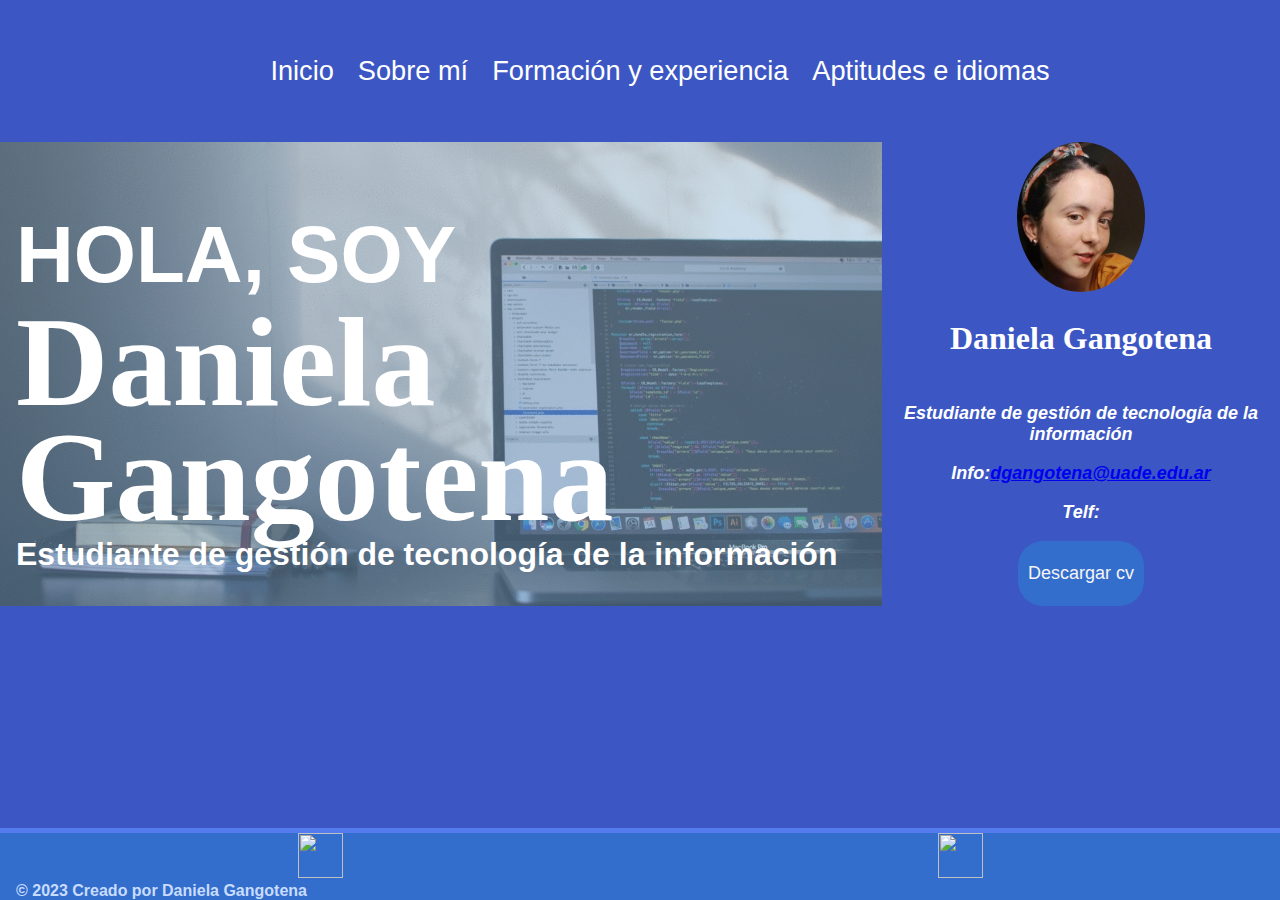
==== index.html @ c67addb1 "cambios" ====
<!DOCTYPE html>
<html lang="en">
  <head>
    <meta charset="UTF-8" />
    <meta name="viewport" content="width=device-width, initial-scale=1.0" />
    <link rel="stylesheet" href="styles/styles.css" />
    <title> Inicio</title>
  </head>
  <body>
    <header class="header">
      <nav>
        <input id="burger" type="checkbox" />
        <label for="burger" class="burger"> ☰ </label>
        <ul class="navbar">
          <li class="nav-item"><a href="index.html"><p style="color: white;" >Inicio</p></a></li>
          <li class="nav-item"><a href="pages/sobremi.html"><p style="color: white;" >Sobre mí</p></a></li>
          <li class="nav-item">
            <a href="pages/formacion.html"><p style="color: white;" >Formación y experiencia</p> </a>
          </li>
          <li class="nav-item">
            <a href="pages/aptitudes.html"><p style="color: white;" >Aptitudes e idiomas</p></a>
          </li>
        </ul>
      </nav>
    </header>
    <main>
      <div class="contenedor">
        <div class="presentacion">
          <div class="alineacion">
            <h2 class="white" style="font-size: 5rem;margin-bottom: 4px; ;"><b>HOLA, SOY</b></h2>
            <p class="nombre" style="font-size: 8rem;margin-top:2px;margin-bottom:1px;"><b>Daniela Gangotena</b></p>
            <h2 class="white" style="font-size: 2rem;margin-top:0px;">
              <b>Estudiante de gestión de tecnología de la información</b>
            </h2>
          </div>
        </div>
        <div class="columna">
          <img class="foto_cv" src="img/fotocv.png" />
          <p class="nombre" style="font-size: 2rem;"><b>Daniela Gangotena</p>
          <p class="texto-centrado">
            Estudiante de gestión de tecnología de la información
          </p>
          <div class="texto-centrado">
            <p>
              Info:<a href="mailto:dgangotena@uade.edu.ar" target="_blank"
                >dgangotena@uade.edu.ar</a
              >
            </p>
            <p>
              Telf:<a href="https://wa.me/1150226798" target="_blank"
                ></a
              >
            </p>
            <button>Descargar cv</button>
          </div>
        </div>
      </div>
    </main>
    <footer class="footer">
      <div class="contacto redes-sociales">
        <a href="https://github.com/dggtn9" target="_blank">
          <img src="img/github.svg" />
        </a>
        <a
          href="https://www.linkedin.com/in/daniela-gangotena-265031288/"
          target="_blank"
        >
          <img src="img/linkedin.svg" />
        </a>
      </div>

      <div class="copyright">
        <p>© 2023 Creado por Daniela Gangotena</p>
      </div>
    </footer>
  </body>
</html>
---- styles/styles.css ----
@import url("https://fonts.googleapis.com/css2?family=Dela+Gothic+One&family=Lexend+Deca:wght@500&family=Rubik&display=swap");

#---------------------------------------------header * {
  margin: 0;
  padding: 0;
}


.navbar {
  display: flex;
  justify-content: center;
  list-style: none;
}

.nav-item {
  color: white;
  padding: 12px;
  font-size: 1.7em;
  font-family: "Gill Sans", "Gill Sans MT", Calibri, "Trebuchet MS", sans-serif;
}
.nav-item:hover {
  background-color: rgb(157, 205, 228);
  color: whitesmoke;
  border-radius: 30px;
}

.nav-item a {
  text-decoration: none;
}

input {
  display: none;
}
.burger {
  display: none;
}
.contenedor {
  display: flex;
}
.presentacion {
  background-image: url("../img/fondo.jpg");
  background-size: cover;
  width: 80%;
}

.foto_cv {
  border-radius: 50%;
  border-color: rgb(52, 110, 204);
  height: 150px;
}

.columna {
  align-items: center;
  display: flex;
  flex-direction: column;
  justify-content: space-around;
  text-align: center;
}

.columna-2 {
  width: 50%;
}

.footer {
  width: 100%;
  background-color: #336ecc;
}

.copyright p {
  padding-left: 16px;
  margin: 0px;
}

.alineacion {
  padding-left: 16px;
}

.texto {
  width: 75%;
  font-size: 1.2em;
}

@media (min-width: 701px) {
  .contenedor {
    flex-flow: row nowrap;
  }
  .nombre{
    font-size:1.9em;
  }

  .footer {
    position: fixed;
    bottom: 0px;
  }
}

@media (max-width: 700px) {
  .navbar {
    display: none;
    padding: 0;
  }
  .nombre{
    font-size:1.9em;
  }

  .columna-2{
  width:100%;
  }

  .burger {
    box-sizing: border-box;
    display: block;
    border: 1px solid rgb(40, 58, 195);
    border-radius: 5px;
    width: 30px;
    height: 30px;
    line-height: 30px;
    font-weight: bold;
    text-align: center;
    user-select: none;
    background-color: cadetblue;
  }

  input:checked ~ ul {
    display: block;
  }

  .nav-item {
    border-bottom: 2px solid #f1f1f1;
    font-size: 1.2em;
    padding: 4px;
    background-color: azure;
  }

  .contenedor {
    flex-flow: column nowrap;
  }

  .presentacion {
    width: 100%;
  }
  .alineacion{
    padding-right: 16px;
  }

  .footer {
    margin-top: 16px;
  }

  main{
    min-height:85vh;
  }
}

body {
  background-color: hsl(228, 53%, 50%);
  font-family: "Inter", sans-serif;
  font-family: "Josefin Sans", sans-serif;
  font-family: "Playfair Display", serif;
  font-family: "Roboto", sans-serif;
  margin-bottom: 50px;
  margin: 0;
  color: rgb(201, 220, 255);
}

.seccion-bienvenida {
  padding-top: 16px;
  text-align: center;
  background-size: 100% 100%;
}

.seccion-bienvenida h1 {
  font-size: 35px;
  color: #f1f1f1;
  float: left;
}
.seccion-bienvenida h2 {
  font-size: 35px;
  color: #f1f1f1;
}
.seccion-bienvenida h3 {
  font-size: 35px;
  color: #f1f1f1;
}

.seccion-bienvenida p {
  font-size: 25px;
}

#-------------------------------body ul {
  list-style-type: none;
}

button {
  overflow: hidden;
  color: whitesmoke;
  padding: 20px 10px;
  position: sticky;
  text-align: center;
  text-decoration: solid;
  font-size: 18px;
  line-height: 25px;
  border-radius: 25px;
  font-family: "Gill Sans", "Gill Sans MT", Calibri, "Trebuchet MS", sans-serif;
  background-color: rgb(52, 110, 204);
  border: none;
}

button:hover {
  background-color: rgb(157, 205, 228);
  color: whitesmoke;
}

.ancho {
  padding-left: 20px;
}
.nombre {
  line-height: 0.9em;
  font-family: "Playfair Display", serif;
  color: white;
}

.nombrepeq {
  line-height: 0.9em;
  font-size: 30px;
  line-height: 0.9em;
  font-family: "Playfair Display", serif;
  color: white;
  text-align: center;
}

.texto {
  line-height: 2em;
  font-size: 21px;
  color: white;
}
.white {
  color: white;
  
}

.seccion-bienvenida-fondo-azul {
  background-color: rgb(52, 110, 204);
  border-left: 5px solid #557cef;
}

.container {
  display: flex;
  align-items: center;

  justify-content: left;
}
.container2 {
  display: flex;
  align-items: center;
  background-color: rgb(52, 110, 204);
  height: 200px;
  width: 100%;
}

h1,
h2,
h3 {
  font-family: "Gill Sans", "Gill Sans MT", Calibri, "Trebuchet MS", sans-serif;
  text-align: justify;
  color: white;
}

.texto {
  color: white;
}

.texto-centrado {
  text-align: center;
  font-size: large;
  font-style: italic;
  font-display: auto;
  color: white;
}

div.center {
  text-align: center;
  padding-top: 5%;
}

.row {
  display: flex;
}
.padre-flex {
  display: flex;
  flex-direction: row;
  align-items: baseline;
  justify-content: space-around;
  margin-bottom: 10px;
}

.formacion {
  width: 75%;
  margin-top: 15px;
}

.formacion h3,
.formacion h1,
.formacion p, span {
  margin-bottom: 5px;
  text-align: center;
}



.contacto {
  display: flex;
  flex-flow: row wrap;
  justify-content: space-around;
  align-items: center;
  background-color: rgb(52, 110, 204);
  border-top: 5px solid #557cef;
}

#-------------------------footer .footer {
  position: absolute;
  left: 0;
  bottom: 0;
  right: 0;
  height: 100px;
  width: 100%;
  overflow: hidden;
  margin-bottom: 0px;
}



.redes-sociales img {
  height: 45px;
  width: 45px;
}
img a:hover {
  background-color: rgb(157, 205, 228);
  color: whitesmoke;
}
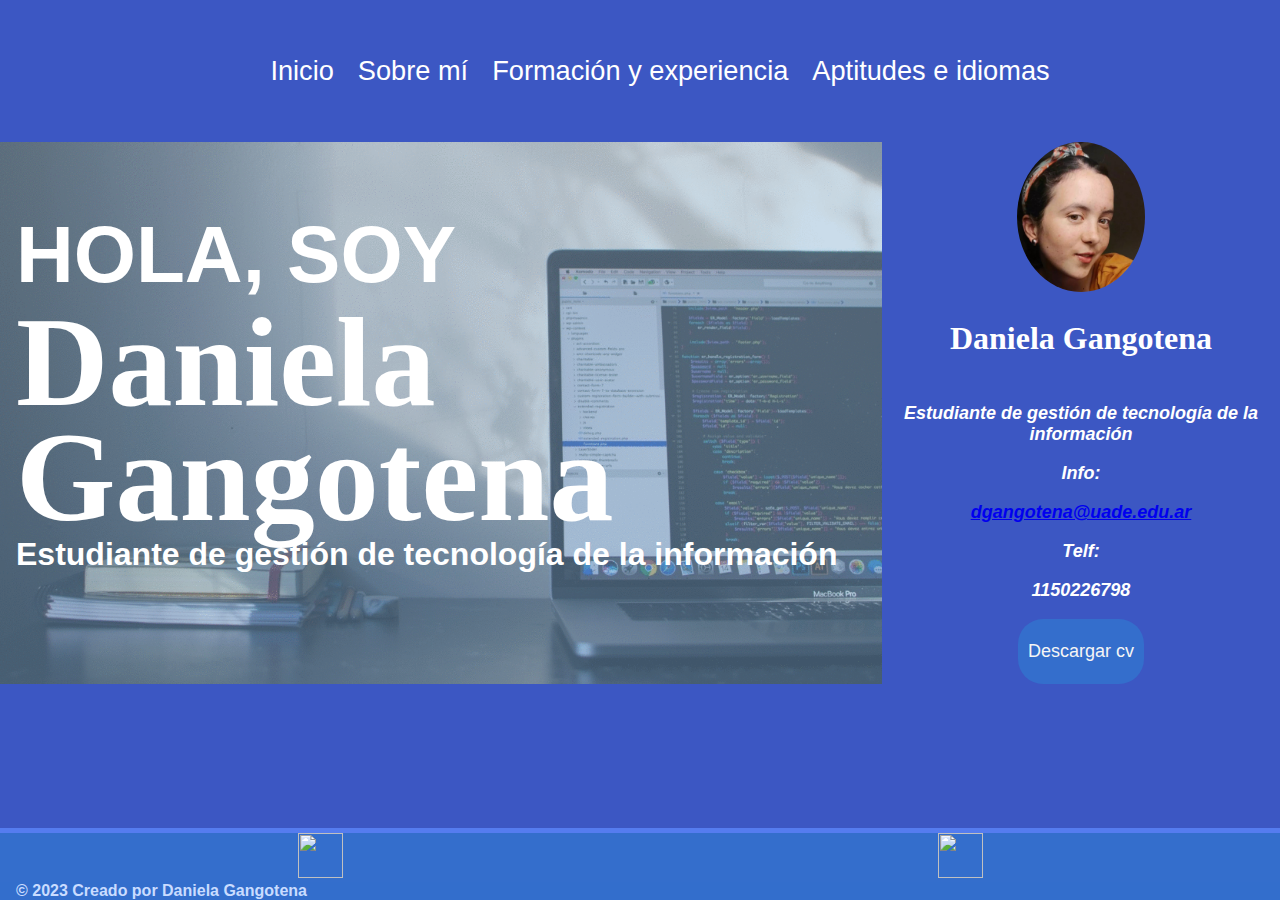
==== commit 4e1a96e5: "cambios" ====
--- a/index.html
+++ b/index.html
@@ -42,14 +42,12 @@
           </p>
           <div class="texto-centrado">
             <p>
-              Info:<a href="mailto:dgangotena@uade.edu.ar" target="_blank"
-                >dgangotena@uade.edu.ar</a
+              Info:</p><a href="mailto:dgangotena@uade.edu.ar" target="_blank"
+                ><p>dgangotena@uade.edu.ar</p></a
               >
-            </p>
             <p>
-              Telf:<a href="https://wa.me/1150226798" target="_blank"
-                ></a
-              >
+              Telf:</p><a href="https://wa.me/1150226798" target="_blank"
+                ></a><p>1150226798</p>
             </p>
             <button>Descargar cv</button>
           </div>
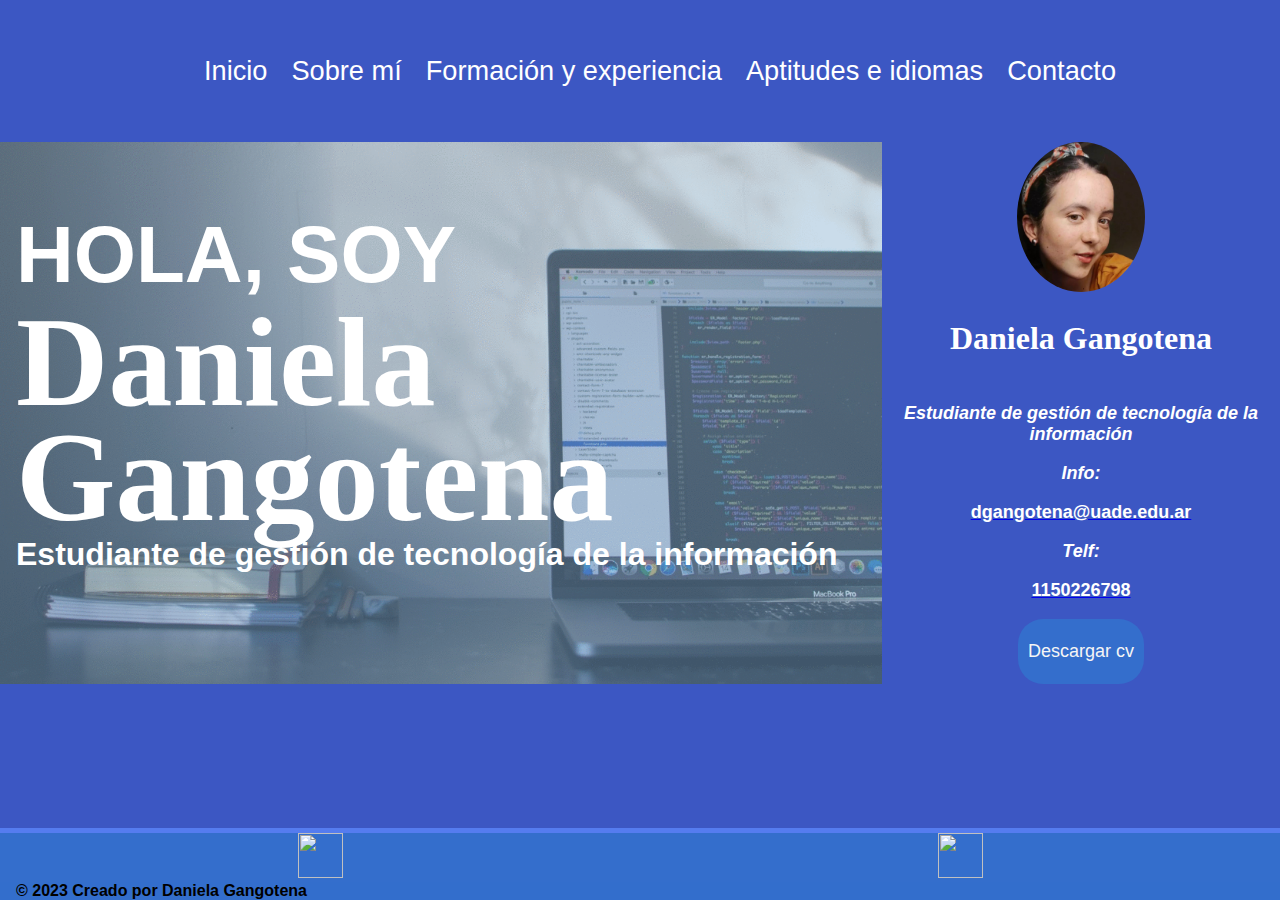
==== commit 3256d10b: "formulario contacto" ====
--- a/index.html
+++ b/index.html
@@ -20,6 +20,9 @@
           <li class="nav-item">
             <a href="pages/aptitudes.html"><p style="color: white;" >Aptitudes e idiomas</p></a>
           </li>
+          <li class="nav-item">
+            <a href="pages/contacto.html"><p style="color: white;" >Contacto</p></a>
+          </li>
         </ul>
       </nav>
     </header>
@@ -41,13 +44,10 @@
             Estudiante de gestión de tecnología de la información
           </p>
           <div class="texto-centrado">
-            <p>
-              Info:</p><a href="mailto:dgangotena@uade.edu.ar" target="_blank"
-                ><p>dgangotena@uade.edu.ar</p></a
-              >
+            <p>Info:</p><a href="mailto:dgangotena@uade.edu.ar" target="_blank"><p style="color: white;font-style:normal;">dgangotena@uade.edu.ar</p></a>
             <p>
               Telf:</p><a href="https://wa.me/1150226798" target="_blank"
-                ></a><p>1150226798</p>
+                ><p style="color: white;font-style:normal;">1150226798</p></a>
             </p>
             <button>Descargar cv</button>
           </div>
--- a/styles/styles.css
+++ b/styles/styles.css
@@ -3,8 +3,10 @@
 #---------------------------------------------header * {
   margin: 0;
   padding: 0;
-}
-
+  min-height: 100vh;
+  display: flex;
+  flex-direction: column;
+}
 
 .navbar {
   display: flex;
@@ -17,11 +19,14 @@
   padding: 12px;
   font-size: 1.7em;
   font-family: "Gill Sans", "Gill Sans MT", Calibri, "Trebuchet MS", sans-serif;
+  justify-content: center;
+  margin-bottom: 0;
+  margin-top: 0;
 }
 .nav-item:hover {
   background-color: rgb(157, 205, 228);
-  color: whitesmoke;
-  border-radius: 30px;
+
+  border-radius: 45px;
 }
 
 .nav-item a {
@@ -56,6 +61,13 @@
   justify-content: space-around;
   text-align: center;
 }
+.columna {
+  align-items: center;
+  display: flex;
+  flex-direction: column;
+  justify-content: space-around;
+  text-align: center;
+}
 
 .columna-2 {
   width: 50%;
@@ -64,6 +76,7 @@
 .footer {
   width: 100%;
   background-color: #336ecc;
+  position: fixed;
 }
 
 .copyright p {
@@ -84,27 +97,48 @@
   .contenedor {
     flex-flow: row nowrap;
   }
-  .nombre{
-    font-size:1.9em;
-  }
-
   .footer {
     position: fixed;
     bottom: 0px;
   }
+  .nombre {
+    font-size: 1.9em;
+  }
 }
 
 @media (max-width: 700px) {
+  main {
+    min-height: 85vh;
+  }
   .navbar {
     display: none;
     padding: 0;
   }
-  .nombre{
-    font-size:1.9em;
-  }
-
-  .columna-2{
-  width:100%;
+  .nombre {
+    font-size: 1.9em;
+  }
+  .nav-item {
+    color: white;
+    padding: 12px;
+    font-size: 1.7em;
+    font-family: "Gill Sans", "Gill Sans MT", Calibri, "Trebuchet MS",
+      sans-serif;
+    justify-content: center;
+    margin-bottom: 0;
+    margin-top: 0;
+  }
+  .nav-item:hover {
+    background-color: rgb(157, 205, 228);
+
+    border-radius: 45px;
+  }
+
+  .nav-item a {
+    text-decoration: none;
+  }
+
+  .columna-2 {
+    width: 100%;
   }
 
   .burger {
@@ -129,7 +163,6 @@
     border-bottom: 2px solid #f1f1f1;
     font-size: 1.2em;
     padding: 4px;
-    background-color: azure;
   }
 
   .contenedor {
@@ -139,16 +172,18 @@
   .presentacion {
     width: 100%;
   }
-  .alineacion{
+  .alineacion {
     padding-right: 16px;
   }
 
   .footer {
-    margin-top: 16px;
-  }
-
-  main{
-    min-height:85vh;
+    margin-top: 10;
+    position: fixed;
+    bottom: 0px;
+  }
+
+  main {
+    min-height: 85vh;
   }
 }
 
@@ -160,7 +195,7 @@
   font-family: "Roboto", sans-serif;
   margin-bottom: 50px;
   margin: 0;
-  color: rgb(201, 220, 255);
+  color: 3px solid white;
 }
 
 .seccion-bienvenida {
@@ -236,7 +271,6 @@
 }
 .white {
   color: white;
-  
 }
 
 .seccion-bienvenida-fondo-azul {
@@ -293,7 +327,176 @@
   justify-content: space-around;
   margin-bottom: 10px;
 }
-
+#fcf-form {
+  display: block;
+}
+
+.fcf-body {
+  margin: 0;
+  font-family: -apple-system, Arial, sans-serif;
+  font-size: 1rem;
+  font-weight: 400;
+  line-height: 1.5;
+  color: #212529;
+  text-align: left;
+  background-color: hsl(228, 53%, 50%);
+  padding: 30px;
+  padding-bottom: 10px;
+  border: 1px solid rgb(52, 110, 204);
+  border-radius: 0.25rem;
+  max-width: 100%;
+  size: small;
+}
+
+.fcf-form-group {
+  margin-bottom: 1rem;
+}
+
+.fcf-input-group {
+  position: relative;
+  display: -ms-flexbox;
+  display: flex;
+  -ms-flex-wrap: wrap;
+  flex-wrap: wrap;
+  -ms-flex-align: stretch;
+  align-items: stretch;
+  width: 100%;
+}
+
+.fcf-form-control {
+  display: block;
+  width: 100%;
+  height: calc(1.5em + 0.75rem + 2px);
+  padding: 0.375rem 0.75rem;
+  font-size: 1rem;
+  font-weight: 400;
+  line-height: 1.5;
+  color: #000000;
+  background-color: 1px solid #fff;
+  background-clip: padding-box;
+  border: 1px solid #ced4da;
+  outline: none;
+  border-radius: 0.25rem;
+}
+
+.fcf-form-control:focus {
+  border: 1px solid #313131;
+}
+
+select.fcf-form-control[size],
+select.fcf-form-control[multiple] {
+  height: auto;
+}
+
+textarea.fcf-form-control {
+  font-family: -apple-system, Arial, sans-serif;
+  height: auto;
+}
+
+label.fcf-label {
+  display: inline-block;
+  margin-bottom: 0.5rem;
+  font-family: "Gill Sans", "Gill Sans MT", Calibri, "Trebuchet MS", sans-serif;
+  text-align: justify;
+  color: white;
+}
+
+.fcf-credit {
+  padding-top: 10px;
+  font-size: 0.9rem;
+  color: #545b62;
+}
+
+.fcf-credit a {
+  color: #545b62;
+  text-decoration: underline;
+}
+
+.fcf-credit a:hover {
+  color: #0056b3;
+  text-decoration: underline;
+}
+
+.fcf-btn {
+  display: inline-block;
+  font-weight: 400;
+  color: #212529;
+  text-align: center;
+  vertical-align: middle;
+  cursor: pointer;
+  -webkit-user-select: none;
+  -moz-user-select: none;
+  -ms-user-select: none;
+  user-select: none;
+  background-color: transparent;
+  border: 1px solid transparent;
+  padding: 0.375rem 0.75rem;
+  font-size: 1rem;
+  line-height: 1.5;
+  border-radius: 0.25rem;
+  transition: color 0.15s ease-in-out, background-color 0.15s ease-in-out,
+    border-color 0.15s ease-in-out, box-shadow 0.15s ease-in-out;
+}
+
+@media (prefers-reduced-motion: reduce) {
+  .fcf-btn {
+    transition: none;
+  }
+}
+
+.fcf-btn:hover {
+  color: #212529;
+  text-decoration: none;
+}
+
+.fcf-btn:focus,
+.fcf-btn.focus {
+  outline: 0;
+  box-shadow: 0 0 0 0.2rem rgba(0, 123, 255, 0.25);
+}
+
+.fcf-btn-primary {
+  color: #fff;
+  background-color: #007bff;
+  border-color: #007bff;
+}
+
+.fcf-btn-primary:hover {
+  color: #fff;
+  background-color: #0069d9;
+  border-color: #0062cc;
+}
+
+.fcf-btn-primary:focus,
+.fcf-btn-primary.focus {
+  color: #fff;
+  background-color: #0069d9;
+  border-color: #0062cc;
+  box-shadow: 0 0 0 0.2rem rgba(38, 143, 255, 0.5);
+}
+
+.fcf-btn-lg,
+.fcf-btn-group-lg > .fcf-btn {
+  padding: 0.5rem 1rem;
+  font-size: 1.25rem;
+  line-height: 1.5;
+  border-radius: 0.3rem;
+}
+
+.fcf-btn-block {
+  display: block;
+  width: 100%;
+}
+
+.fcf-btn-block + .fcf-btn-block {
+  margin-top: 0.5rem;
+}
+
+input[type="submit"].fcf-btn-block,
+input[type="reset"].fcf-btn-block,
+input[type="button"].fcf-btn-block {
+  width: 100%;
+}
 .formacion {
   width: 75%;
   margin-top: 15px;
@@ -301,12 +504,12 @@
 
 .formacion h3,
 .formacion h1,
-.formacion p, span {
+.formacion p,
+span {
   margin-bottom: 5px;
   text-align: center;
-}
-
-
+  color: 1px solid white;
+}
 
 .contacto {
   display: flex;
@@ -328,8 +531,6 @@
   margin-bottom: 0px;
 }
 
-
-
 .redes-sociales img {
   height: 45px;
   width: 45px;
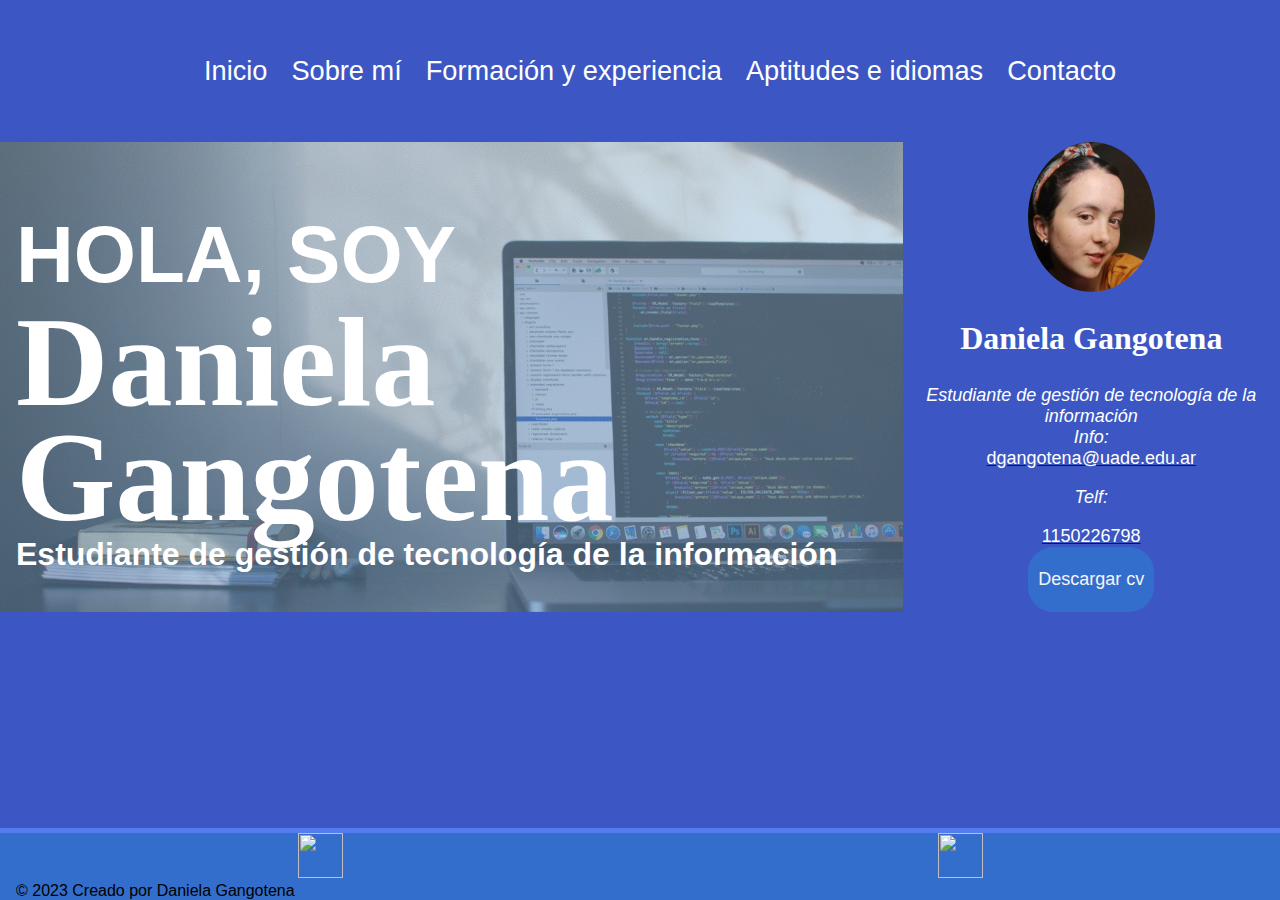
==== commit 38e9fc33: "boton descargar cv" ====
--- a/index.html
+++ b/index.html
@@ -4,7 +4,7 @@
     <meta charset="UTF-8" />
     <meta name="viewport" content="width=device-width, initial-scale=1.0" />
     <link rel="stylesheet" href="styles/styles.css" />
-    <title> Inicio</title>
+    <title>Inicio</title>
   </head>
   <body>
     <header class="header">
@@ -12,16 +12,28 @@
         <input id="burger" type="checkbox" />
         <label for="burger" class="burger"> ☰ </label>
         <ul class="navbar">
-          <li class="nav-item"><a href="index.html"><p style="color: white;" >Inicio</p></a></li>
-          <li class="nav-item"><a href="pages/sobremi.html"><p style="color: white;" >Sobre mí</p></a></li>
           <li class="nav-item">
-            <a href="pages/formacion.html"><p style="color: white;" >Formación y experiencia</p> </a>
+            <a href="index.html"><p style="color: white">Inicio</p></a>
           </li>
           <li class="nav-item">
-            <a href="pages/aptitudes.html"><p style="color: white;" >Aptitudes e idiomas</p></a>
+            <a href="pages/sobremi.html"
+              ><p style="color: white">Sobre mí</p></a
+            >
           </li>
           <li class="nav-item">
-            <a href="pages/contacto.html"><p style="color: white;" >Contacto</p></a>
+            <a href="pages/formacion.html"
+              ><p style="color: white">Formación y experiencia</p>
+            </a>
+          </li>
+          <li class="nav-item">
+            <a href="pages/aptitudes.html"
+              ><p style="color: white">Aptitudes e idiomas</p></a
+            >
+          </li>
+          <li class="nav-item">
+            <a href="pages/contacto.html"
+              ><p style="color: white">Contacto</p></a
+            >
           </li>
         </ul>
       </nav>
@@ -30,26 +42,39 @@
       <div class="contenedor">
         <div class="presentacion">
           <div class="alineacion">
-            <h2 class="white" style="font-size: 5rem;margin-bottom: 4px; ;"><b>HOLA, SOY</b></h2>
-            <p class="nombre" style="font-size: 8rem;margin-top:2px;margin-bottom:1px;"><b>Daniela Gangotena</b></p>
-            <h2 class="white" style="font-size: 2rem;margin-top:0px;">
+            <h2 class="white" style="font-size: 5rem; margin-bottom: 4px">
+              <b>HOLA, SOY</b>
+            </h2>
+            <p
+              class="nombre"
+              style="font-size: 8rem; margin-top: 2px; margin-bottom: 1px"
+            >
+              <b>Daniela Gangotena</b>
+            </p>
+            <h2 class="white" style="font-size: 2rem; margin-top: 0px">
               <b>Estudiante de gestión de tecnología de la información</b>
             </h2>
           </div>
         </div>
         <div class="columna">
-          <img class="foto_cv" src="img/fotocv.png" />
-          <p class="nombre" style="font-size: 2rem;"><b>Daniela Gangotena</p>
-          <p class="texto-centrado">
+          <img class="foto_cv"style="margin-bottom:0" src="img/fotocv.png" />
+          <p class="nombre" style="font-size: 2rem"><b>Daniela Gangotena</b></p>
+          <p class="texto-centrado"style="margin-top:0;margin-bottom:0;">
             Estudiante de gestión de tecnología de la información
           </p>
           <div class="texto-centrado">
-            <p>Info:</p><a href="mailto:dgangotena@uade.edu.ar" target="_blank"><p style="color: white;font-style:normal;">dgangotena@uade.edu.ar</p></a>
-            <p>
-              Telf:</p><a href="https://wa.me/1150226798" target="_blank"
-                ><p style="color: white;font-style:normal;">1150226798</p></a>
-            </p>
-            <button>Descargar cv</button>
+            <p style="margin-top:0;margin-bottom:0;">Info:</p>
+            <a style="margin-top:0;margin-bottom:0;"href="mailto:dgangotena@uade.edu.ar" target="_blank"
+              ><p style="color: white; font-style: normal;margin-top:0;margin-top:0;margin-bottom:0;">
+                dgangotena@uade.edu.ar
+              </p></a
+            >
+            <p>Telf:</p>
+            <a href="https://wa.me/1150226798" target="_blank"
+              ><p style="color: white; font-style: normal;margin-top:0;margin-bottom:0;">1150226798</p></a
+            >
+
+            <button stytle="margin-top:0;margin-bottom:3em;margin-top:0">Descargar cv</button>
           </div>
         </div>
       </div>
--- a/styles/styles.css
+++ b/styles/styles.css
@@ -4,6 +4,22 @@
   margin: 0;
   padding: 0;
   min-height: 100vh;
+  display: flex;
+  flex-direction: column;
+}
+html,
+body {
+  height: 100%;
+}
+
+body > footer {
+  position: sticky;
+  bottom: 90vh;
+}
+body {
+  margin: 0;
+  top:200vh;
+  min-height: 85vh;
   display: flex;
   flex-direction: column;
 }
@@ -52,6 +68,7 @@
   border-radius: 50%;
   border-color: rgb(52, 110, 204);
   height: 150px;
+  margin-top:0;
 }
 
 .columna {
@@ -345,7 +362,8 @@
   border: 1px solid rgb(52, 110, 204);
   border-radius: 0.25rem;
   max-width: 100%;
-  size: small;
+  size: x-small;
+  margin-bottom:7em;
 }
 
 .fcf-form-group {
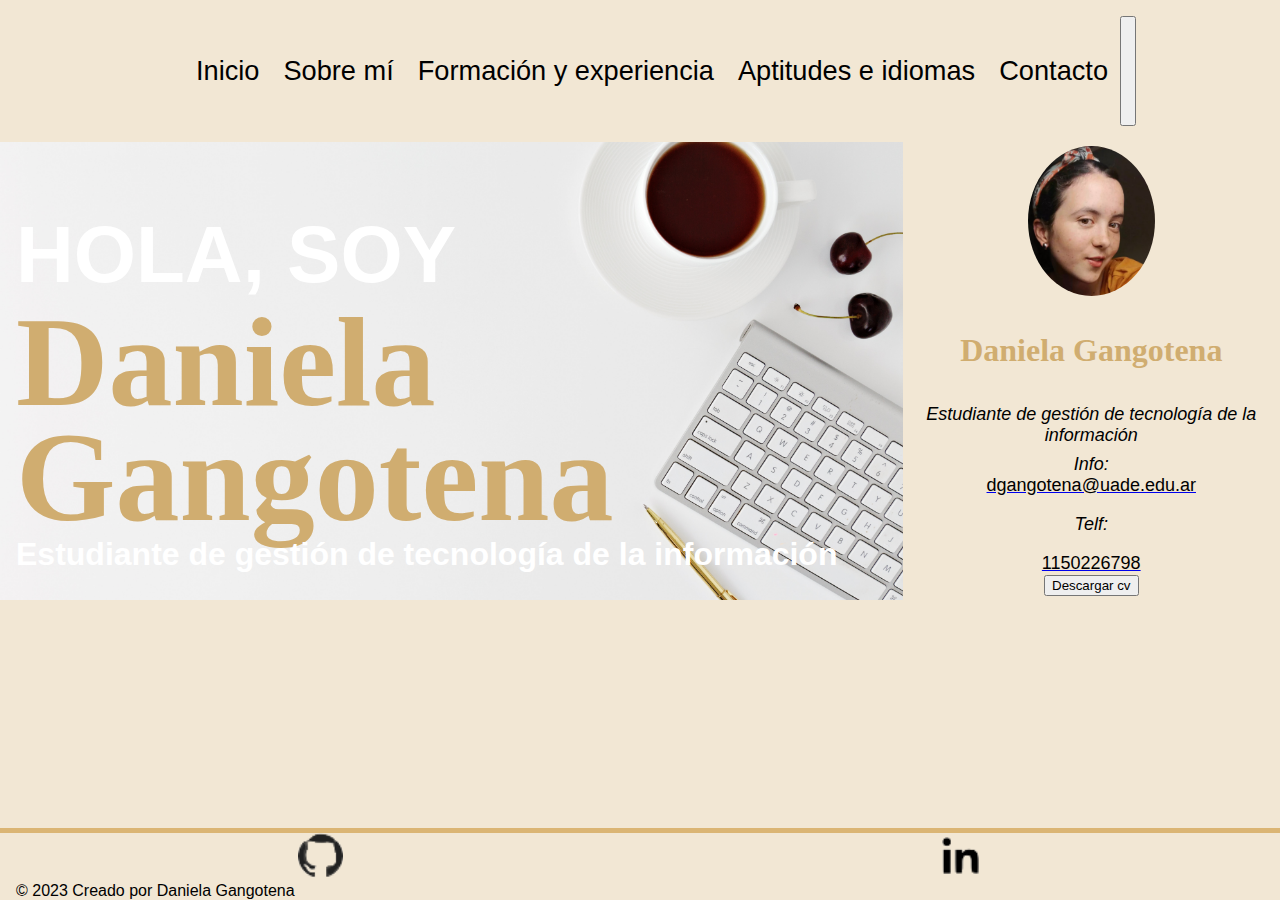
==== commit 4f1f134a: "cambio estilos light-mode" ====
--- a/index.html
+++ b/index.html
@@ -4,37 +4,42 @@
     <meta charset="UTF-8" />
     <meta name="viewport" content="width=device-width, initial-scale=1.0" />
     <link rel="stylesheet" href="styles/styles.css" />
+
+    <script src="js/darkmode.js"></script>
     <title>Inicio</title>
   </head>
-  <body>
+  <body onload="cargarModo()">
+    <!--el browser ejecuta esta función cuando ell body esta cargado-->
     <header class="header">
       <nav>
         <input id="burger" type="checkbox" />
         <label for="burger" class="burger"> ☰ </label>
         <ul class="navbar">
           <li class="nav-item">
-            <a href="index.html"><p style="color: white">Inicio</p></a>
+            <a href="index.html"><p >Inicio</p></a>
           </li>
           <li class="nav-item">
             <a href="pages/sobremi.html"
-              ><p style="color: white">Sobre mí</p></a
+              ><p >Sobre mí</p></a
             >
           </li>
           <li class="nav-item">
             <a href="pages/formacion.html"
-              ><p style="color: white">Formación y experiencia</p>
+              ><p>Formación y experiencia</p>
             </a>
           </li>
           <li class="nav-item">
             <a href="pages/aptitudes.html"
-              ><p style="color: white">Aptitudes e idiomas</p></a
+              ><p>Aptitudes e idiomas</p></a
             >
           </li>
           <li class="nav-item">
             <a href="pages/contacto.html"
-              ><p style="color: white">Contacto</p></a
+              ><p>Contacto</p></a
             >
           </li>
+          <button onclick="darkmode()" type="button"></button>
+          <!--ejecuta esta función para cambiar de modo (Oscuro o claro)-->
         </ul>
       </nav>
     </header>
@@ -42,7 +47,7 @@
       <div class="contenedor">
         <div class="presentacion">
           <div class="alineacion">
-            <h2 class="white" style="font-size: 5rem; margin-bottom: 4px">
+            <h2 style="font-size: 5rem; margin-bottom: 4px">
               <b>HOLA, SOY</b>
             </h2>
             <p
@@ -57,24 +62,47 @@
           </div>
         </div>
         <div class="columna">
-          <img class="foto_cv"style="margin-bottom:0" src="img/fotocv.png" />
+          <img class="foto_cv" style="margin-bottom: 0" src="img/fotocv.png" />
           <p class="nombre" style="font-size: 2rem"><b>Daniela Gangotena</b></p>
-          <p class="texto-centrado"style="margin-top:0;margin-bottom:0;">
+          <p class="texto-centrado" style="margin-top: 0; margin-bottom: 0">
             Estudiante de gestión de tecnología de la información
           </p>
           <div class="texto-centrado">
-            <p style="margin-top:0;margin-bottom:0;">Info:</p>
-            <a style="margin-top:0;margin-bottom:0;"href="mailto:dgangotena@uade.edu.ar" target="_blank"
-              ><p style="color: white; font-style: normal;margin-top:0;margin-top:0;margin-bottom:0;">
+            <p style="margin-top: 0; margin-bottom: 0">Info:</p>
+            <a
+              style="margin-top: 0; margin-bottom: 0"
+              href="mailto:dgangotena@uade.edu.ar"
+              target="_blank"
+              ><p
+                style="
+                  font-style: normal;
+                  margin-top: 0;
+                  margin-top: 0;
+                  margin-bottom: 0;
+                  text-decoration: none;
+                "
+              >
                 dgangotena@uade.edu.ar
               </p></a
             >
             <p>Telf:</p>
             <a href="https://wa.me/1150226798" target="_blank"
-              ><p style="color: white; font-style: normal;margin-top:0;margin-bottom:0;">1150226798</p></a
+              ><p
+                style="
+                
+                  font-style: normal;
+                  margin-top: 0;
+                  margin-bottom: 0;
+                  text-decoration: none;
+                "
+              >
+                1150226798
+              </p></a
             >
 
-            <button stytle="margin-top:0;margin-bottom:3em;margin-top:0">Descargar cv</button>
+            <button stytle="margin-top:0;margin-bottom:3em;margin-top:0">
+              Descargar cv
+            </button>
           </div>
         </div>
       </div>
@@ -82,13 +110,13 @@
     <footer class="footer">
       <div class="contacto redes-sociales">
         <a href="https://github.com/dggtn9" target="_blank">
-          <img src="img/github.svg" />
+          <img src="img/github.png" />
         </a>
         <a
           href="https://www.linkedin.com/in/daniela-gangotena-265031288/"
           target="_blank"
         >
-          <img src="img/linkedin.svg" />
+          <img src="img/linkedin.png" />
         </a>
       </div>
 
@@ -98,3 +126,5 @@
     </footer>
   </body>
 </html>
+
+
--- a/styles/styles.css
+++ b/styles/styles.css
@@ -1,211 +1,22 @@
 @import url("https://fonts.googleapis.com/css2?family=Dela+Gothic+One&family=Lexend+Deca:wght@500&family=Rubik&display=swap");
 
-#---------------------------------------------header * {
-  margin: 0;
-  padding: 0;
-  min-height: 100vh;
-  display: flex;
-  flex-direction: column;
-}
-html,
+
+main{
+  margin-bottom: 100px;
+}
+.dark-mode.formacion h3,
+.formacion h1,
+.formacion p,
+span {
+  margin-bottom: 2px;
+  text-align: center;
+  color: 1px solid black;
+  font-family: "Gill Sans", "Gill Sans MT","Trebuchet MS", sans-serif;
+  font-size:x-large;
+  
+}
 body {
-  height: 100%;
-}
-
-body > footer {
-  position: sticky;
-  bottom: 90vh;
-}
-body {
-  margin: 0;
-  top:200vh;
-  min-height: 85vh;
-  display: flex;
-  flex-direction: column;
-}
-
-.navbar {
-  display: flex;
-  justify-content: center;
-  list-style: none;
-}
-
-.nav-item {
-  color: white;
-  padding: 12px;
-  font-size: 1.7em;
-  font-family: "Gill Sans", "Gill Sans MT", Calibri, "Trebuchet MS", sans-serif;
-  justify-content: center;
-  margin-bottom: 0;
-  margin-top: 0;
-}
-.nav-item:hover {
-  background-color: rgb(157, 205, 228);
-
-  border-radius: 45px;
-}
-
-.nav-item a {
-  text-decoration: none;
-}
-
-input {
-  display: none;
-}
-.burger {
-  display: none;
-}
-.contenedor {
-  display: flex;
-}
-.presentacion {
-  background-image: url("../img/fondo.jpg");
-  background-size: cover;
-  width: 80%;
-}
-
-.foto_cv {
-  border-radius: 50%;
-  border-color: rgb(52, 110, 204);
-  height: 150px;
-  margin-top:0;
-}
-
-.columna {
-  align-items: center;
-  display: flex;
-  flex-direction: column;
-  justify-content: space-around;
-  text-align: center;
-}
-.columna {
-  align-items: center;
-  display: flex;
-  flex-direction: column;
-  justify-content: space-around;
-  text-align: center;
-}
-
-.columna-2 {
-  width: 50%;
-}
-
-.footer {
-  width: 100%;
-  background-color: #336ecc;
-  position: fixed;
-}
-
-.copyright p {
-  padding-left: 16px;
-  margin: 0px;
-}
-
-.alineacion {
-  padding-left: 16px;
-}
-
-.texto {
-  width: 75%;
-  font-size: 1.2em;
-}
-
-@media (min-width: 701px) {
-  .contenedor {
-    flex-flow: row nowrap;
-  }
-  .footer {
-    position: fixed;
-    bottom: 0px;
-  }
-  .nombre {
-    font-size: 1.9em;
-  }
-}
-
-@media (max-width: 700px) {
-  main {
-    min-height: 85vh;
-  }
-  .navbar {
-    display: none;
-    padding: 0;
-  }
-  .nombre {
-    font-size: 1.9em;
-  }
-  .nav-item {
-    color: white;
-    padding: 12px;
-    font-size: 1.7em;
-    font-family: "Gill Sans", "Gill Sans MT", Calibri, "Trebuchet MS",
-      sans-serif;
-    justify-content: center;
-    margin-bottom: 0;
-    margin-top: 0;
-  }
-  .nav-item:hover {
-    background-color: rgb(157, 205, 228);
-
-    border-radius: 45px;
-  }
-
-  .nav-item a {
-    text-decoration: none;
-  }
-
-  .columna-2 {
-    width: 100%;
-  }
-
-  .burger {
-    box-sizing: border-box;
-    display: block;
-    border: 1px solid rgb(40, 58, 195);
-    border-radius: 5px;
-    width: 30px;
-    height: 30px;
-    line-height: 30px;
-    font-weight: bold;
-    text-align: center;
-    user-select: none;
-    background-color: cadetblue;
-  }
-
-  input:checked ~ ul {
-    display: block;
-  }
-
-  .nav-item {
-    border-bottom: 2px solid #f1f1f1;
-    font-size: 1.2em;
-    padding: 4px;
-  }
-
-  .contenedor {
-    flex-flow: column nowrap;
-  }
-
-  .presentacion {
-    width: 100%;
-  }
-  .alineacion {
-    padding-right: 16px;
-  }
-
-  .footer {
-    margin-top: 10;
-    position: fixed;
-    bottom: 0px;
-  }
-
-  main {
-    min-height: 85vh;
-  }
-}
-
-body {
-  background-color: hsl(228, 53%, 50%);
+  background-color:#F2E7D4;
   font-family: "Inter", sans-serif;
   font-family: "Josefin Sans", sans-serif;
   font-family: "Playfair Display", serif;
@@ -223,16 +34,16 @@
 
 .seccion-bienvenida h1 {
   font-size: 35px;
-  color: #f1f1f1;
+  color: #130101;
   float: left;
 }
 .seccion-bienvenida h2 {
   font-size: 35px;
-  color: #f1f1f1;
+  color: #100101;
 }
 .seccion-bienvenida h3 {
   font-size: 35px;
-  color: #f1f1f1;
+  color: #0c0000;
 }
 
 .seccion-bienvenida p {
@@ -243,25 +54,21 @@
   list-style-type: none;
 }
 
-button {
-  overflow: hidden;
-  color: whitesmoke;
-  padding: 20px 10px;
-  position: sticky;
-  text-align: center;
-  text-decoration: solid;
-  font-size: 18px;
-  line-height: 25px;
-  border-radius: 25px;
-  font-family: "Gill Sans", "Gill Sans MT", Calibri, "Trebuchet MS", sans-serif;
-  background-color: rgb(52, 110, 204);
-  border: none;
-}
-
-button:hover {
-  background-color: rgb(157, 205, 228);
-  color: whitesmoke;
-}
+
+
+svg {
+	width: 100%;
+	height: 100vh;
+}
+
+.hidden {
+	visibility: hidden;
+}
+
+#base {
+	cursor: pointer;
+}
+
 
 .ancho {
   padding-left: 20px;
@@ -269,7 +76,7 @@
 .nombre {
   line-height: 0.9em;
   font-family: "Playfair Display", serif;
-  color: white;
+  color:#d0ad70;
 }
 
 .nombrepeq {
@@ -277,22 +84,19 @@
   font-size: 30px;
   line-height: 0.9em;
   font-family: "Playfair Display", serif;
-  color: white;
+  color: black;
   text-align: center;
 }
 
 .texto {
   line-height: 2em;
   font-size: 21px;
-  color: white;
-}
-.white {
-  color: white;
+  color: rgb(15, 1, 1);
 }
 
 .seccion-bienvenida-fondo-azul {
-  background-color: rgb(52, 110, 204);
-  border-left: 5px solid #557cef;
+  background-color: #F2E7D4;
+  border-left: 5px solid #010511;
 }
 
 .container {
@@ -304,24 +108,35 @@
 .container2 {
   display: flex;
   align-items: center;
-  background-color: rgb(52, 110, 204);
+  background-color: #F2E7D4;
   height: 200px;
   width: 100%;
 }
+
 
 h1,
 h2,
 h3 {
-  font-family: "Gill Sans", "Gill Sans MT", Calibri, "Trebuchet MS", sans-serif;
+  font-family: "Gill Sans", "Gill Sans MT","Trebuchet MS", sans-serif;
   text-align: justify;
-  color: white;
+  color: black;
+}
+span p {
+  font-family: "Gill Sans", "Gill Sans MT","Trebuchet MS", sans-serif;
 }
 
 .texto {
-  color: white;
+  color: black;
 }
 
 .texto-centrado {
+  text-align: center;
+  font-size: large;
+  font-style: italic;
+  font-display: auto;
+  color: black;
+}
+.dark-mode .texto-centrado {
   text-align: center;
   font-size: large;
   font-style: italic;
@@ -356,10 +171,10 @@
   line-height: 1.5;
   color: #212529;
   text-align: left;
-  background-color: hsl(228, 53%, 50%);
+  background-color: #F2E7D4;
   padding: 30px;
   padding-bottom: 10px;
-  border: 1px solid rgb(52, 110, 204);
+  border: 1px solid #F2E7D4;
   border-radius: 0.25rem;
   max-width: 100%;
   size: x-small;
@@ -452,45 +267,75 @@
   font-size: 1rem;
   line-height: 1.5;
   border-radius: 0.25rem;
-  transition: color 0.15s ease-in-out, background-color 0.15s ease-in-out,
-    border-color 0.15s ease-in-out, box-shadow 0.15s ease-in-out;
-}
-
-@media (prefers-reduced-motion: reduce) {
-  .fcf-btn {
-    transition: none;
-  }
-}
-
-.fcf-btn:hover {
-  color: #212529;
-  text-decoration: none;
-}
-
-.fcf-btn:focus,
-.fcf-btn.focus {
-  outline: 0;
-  box-shadow: 0 0 0 0.2rem rgba(0, 123, 255, 0.25);
-}
-
-.fcf-btn-primary {
-  color: #fff;
-  background-color: #007bff;
-  border-color: #007bff;
+  transition: color 0.15s ease-in-out, background-color 0.15s ease-in-out;
+  border-color: 0.15s ease-in-out, box-shadow 0.15s ease-in-out;
+}
+
+
+
+
+
+.dark-mode .presentacion{
+  background-image: url("../img/fondoiniciodark.jpg");
+  background-size: cover;
+  width: 80%;
+  background-color: black;
+  color: white;
+
+}
+
+.dark-mode p {
+  background-color: black;
+  color: white;
+}
+
+
+
+
+.dark-mode h1,h2,h3{
+  color:white;}
+
+.dark-mode .fcf-body {
+  background-color: black;
+  color: white;
+  border-color: white;
+
+}
+.dark-mode .text{
+    color: white;
+  }
+
+.dark-mode .contacto{
+  background-color: black;
+  color: white;
+  border-top:#000000;
+}
+.dark-mode {
+  background-color: black;
+  color: white;
+}
+.dark-mode .footer{
+  background-color: black;
+  color: white;
+}
+.dark-mode .fcf-btn-primary {
+  color: black;
+  background-color: white;
+  border-color: white;
 }
 
 .fcf-btn-primary:hover {
   color: #fff;
-  background-color: #0069d9;
-  border-color: #0062cc;
+  background-color: #F2E7D4;
+  border-color: #F2E7D4;
 }
 
 .fcf-btn-primary:focus,
 .fcf-btn-primary.focus {
   color: #fff;
-  background-color: #0069d9;
-  border-color: #0062cc;
-  box-shadow: 0 0 0 0.2rem rgba(38, 143, 255, 0.5);
+  background-color: #F2E7D4;
+  border-color: #F2E7D4;
+  box-shadow: 0 0 0 0.2rem #F2E7D4;
 }
 
 .fcf-btn-lg,
@@ -517,16 +362,129 @@
 }
 .formacion {
   width: 75%;
-  margin-top: 15px;
+  margin-top: 0;
 }
 
 .formacion h3,
 .formacion h1,
 .formacion p,
 span {
-  margin-bottom: 5px;
-  text-align: center;
-  color: 1px solid white;
+  margin-bottom: 2px;
+  text-align: center;
+  color: 1px solid black;
+  font-family: "Gill Sans", "Gill Sans MT","Trebuchet MS", sans-serif;
+  font-size:x-large;
+  
+}
+
+html,
+body {
+  height: 100%;
+}
+
+body > footer {
+  position: sticky;
+  bottom: 90vh;
+}
+body {
+  margin: 0;
+  top:200vh;
+  min-height: 85vh;
+  display: flex;
+  flex-direction: column;
+}
+
+.navbar {
+  display: flex;
+  justify-content: center;
+  list-style: none;
+}
+
+.nav-item {
+  color:black;
+  padding: 12px;
+  font-size: 1.7em;
+  font-family: "Gill Sans", "Gill Sans MT", Calibri, "Trebuchet MS", sans-serif;
+  justify-content: center;
+  margin-bottom: 0;
+  margin-top: 0;
+}
+.nav-item:hover {
+  background-color: rgb(157, 205, 228);
+
+  border-radius: 45px;
+}
+
+.nav-item a {
+  text-decoration: none;
+}
+
+input {
+  display: none;
+}
+.burger {
+  display: none;
+}
+.contenedor {
+  display: flex;
+}
+
+
+.presentacion {
+  background-image: url("../img/fondo.jpg");
+  background-size: cover;
+  width: 80%;
+}
+
+.foto_cv {
+  border-radius: 50%;
+  border-color: rgb(52, 110, 204);
+  height: 150px;
+  margin-top:0;
+}
+
+.columna {
+  align-items: center;
+  display: flex;
+  flex-direction: column;
+  justify-content: space-around;
+  text-align: center;
+}
+.columna {
+  align-items: center;
+  display: flex;
+  flex-direction: column;
+  justify-content: space-around;
+  text-align: center;
+}
+
+.columna-2 {
+  width: 50%;
+}
+
+.footer {
+  width: 100%;
+  background-color: #F2E7D4;
+  position: fixed;
+}
+
+.copyright p {
+  padding-left: 16px;
+  margin: 0px;
+}
+
+.alineacion {
+  padding-left: 16px;
+}
+
+.texto {
+  width: 75%;
+  font-size: 1.2em;
+}
+
+p{
+  color:black;
+
 }
 
 .contacto {
@@ -534,8 +492,8 @@
   flex-flow: row wrap;
   justify-content: space-around;
   align-items: center;
-  background-color: rgb(52, 110, 204);
-  border-top: 5px solid #557cef;
+  background-color:#F2E7D4;
+  border-top: 5px solid #dbb574;
 }
 
 #-------------------------footer .footer {
@@ -554,6 +512,122 @@
   width: 45px;
 }
 img a:hover {
-  background-color: rgb(157, 205, 228);
-  color: whitesmoke;
-}
+  background-color:#F2E7D4;
+  color:#e3cca3;
+}
+@media (prefers-reduced-motion: reduce) {
+  .fcf-btn {
+    transition: none;
+  }
+}
+
+.fcf-btn:hover {
+  color: #212529;
+  text-decoration: none;
+}
+
+.fcf-btn:focus,
+.fcf-btn.focus {
+  outline: 0;
+  box-shadow: 0 0 0 0.2rem #F2E7D4;
+}
+
+.fcf-btn-primary {
+  color: #fff;
+  background-color: #F2E7D4;
+  border-color:#F2E7D4;
+}
+@media (min-width: 701px) {
+  .contenedor {
+    flex-flow: row nowrap;
+  }
+  .footer {
+    position: fixed;
+    bottom: 0px;
+  }
+  .nombre {
+    font-size: 1.9em;
+  }
+}
+
+@media (max-width: 700px) {
+  main {
+    min-height: 85vh;
+  }
+  .navbar {
+    display: none;
+    padding: 0;
+  }
+  .nombre {
+    font-size: 1.9em;
+  }
+  .nav-item {
+    color: white;
+    padding: 12px;
+    font-size: 1.7em;
+    font-family: "Gill Sans", "Gill Sans MT", Calibri, "Trebuchet MS",
+      sans-serif;
+    justify-content: center;
+    margin-bottom: 0;
+    margin-top: 0;
+  }
+  .nav-item:hover {
+    background-color: rgb(157, 205, 228);
+
+    border-radius: 45px;
+  }
+
+  .nav-item a {
+    text-decoration: none;
+  }
+
+  .columna-2 {
+    width: 100%;
+  }
+
+  .burger {
+    box-sizing: border-box;
+    display: block;
+    border: 1px solid #F2E7D4;
+    border-radius: 5px;
+    width: 30px;
+    height: 30px;
+    line-height: 30px;
+    font-weight: bold;
+    text-align: center;
+    user-select: none;
+    background-color: cadetblue;
+  }
+
+  input:checked ~ ul {
+    display: block;
+  }
+
+  .nav-item {
+    border-bottom: 2px solid #f1f1f1;
+    font-size: 1.2em;
+    padding: 4px;
+  }
+
+  .contenedor {
+    flex-flow: column nowrap;
+  }
+
+  .presentacion {
+    width: 100%;
+  }
+  .alineacion {
+    padding-right: 16px;
+  }
+
+  .footer {
+    margin-top: 10;
+    position: fixed;
+    bottom: 0px;
+  }
+
+  main {
+    min-height: 85vh;
+  }
+}
+
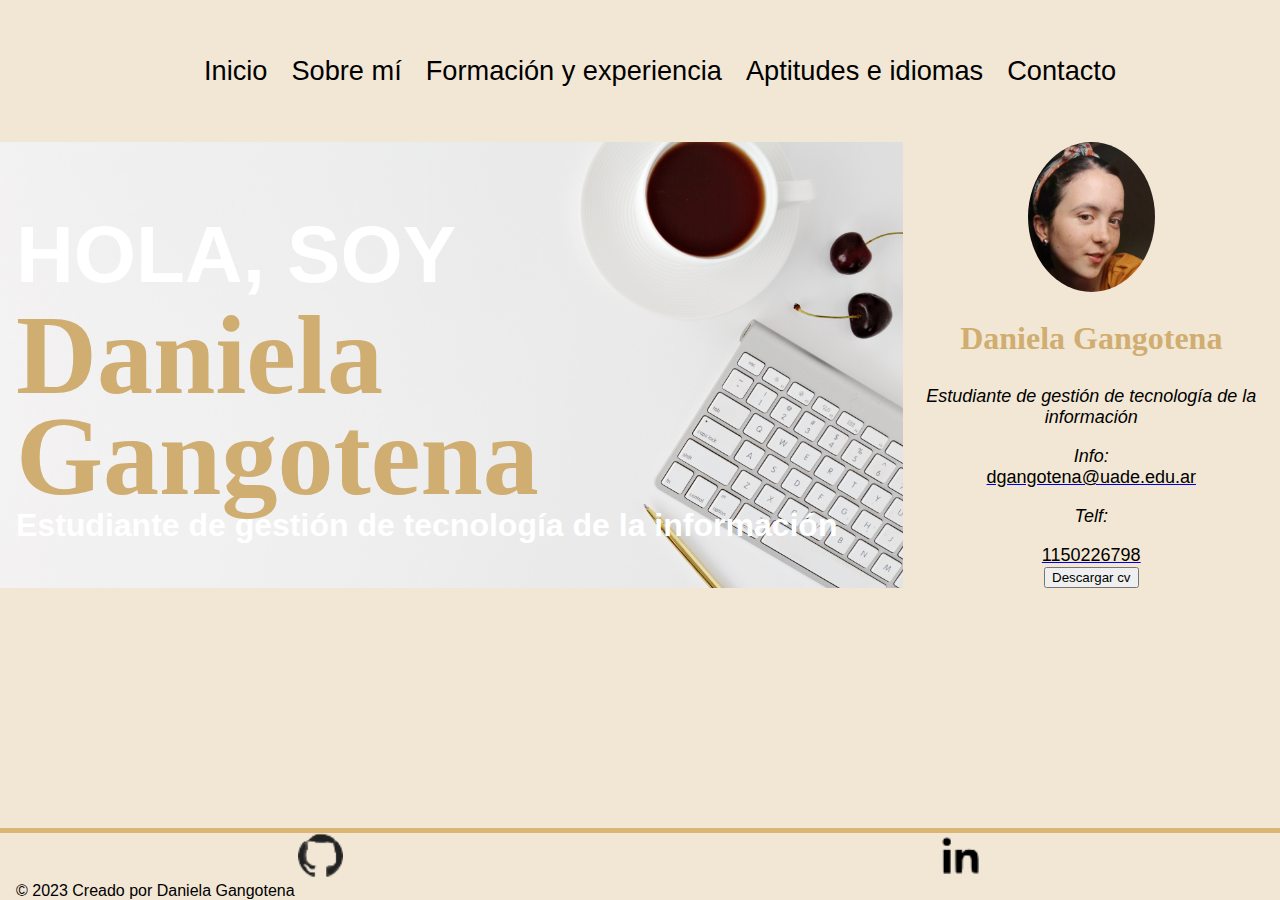
==== commit c06e2b7e: "toggler-javascript" ====
--- a/index.html
+++ b/index.html
@@ -38,8 +38,13 @@
               ><p>Contacto</p></a
             >
           </li>
-          <button onclick="darkmode()" type="button"></button>
-          <!--ejecuta esta función para cambiar de modo (Oscuro o claro)-->
+          <div class="switch">
+            <input type="checkbox" class="switch__input" id="Switch">
+            <label onclick="darkmode()" type="checkbox" class="switch__label" for="Switch">
+                <span class="switch__indicator"></span>
+                <span class="switch__decoration"></span>
+            </label>
+        </div>
         </ul>
       </nav>
     </header>
@@ -52,7 +57,7 @@
             </h2>
             <p
               class="nombre"
-              style="font-size: 8rem; margin-top: 2px; margin-bottom: 1px"
+              style="font-size: 7rem; margin-top: 2px; margin-bottom: 1px"
             >
               <b>Daniela Gangotena</b>
             </p>
@@ -64,7 +69,8 @@
         <div class="columna">
           <img class="foto_cv" style="margin-bottom: 0" src="img/fotocv.png" />
           <p class="nombre" style="font-size: 2rem"><b>Daniela Gangotena</b></p>
-          <p class="texto-centrado" style="margin-top: 0; margin-bottom: 0">
+          
+          <p style="margin-top:1px;" class="texto-centrado">
             Estudiante de gestión de tecnología de la información
           </p>
           <div class="texto-centrado">
@@ -100,7 +106,7 @@
               </p></a
             >
 
-            <button stytle="margin-top:0;margin-bottom:3em;margin-top:0">
+            <button class="boton" stytle="margin-top:0;margin-bottom:3em;margin-top:0">
               Descargar cv
             </button>
           </div>
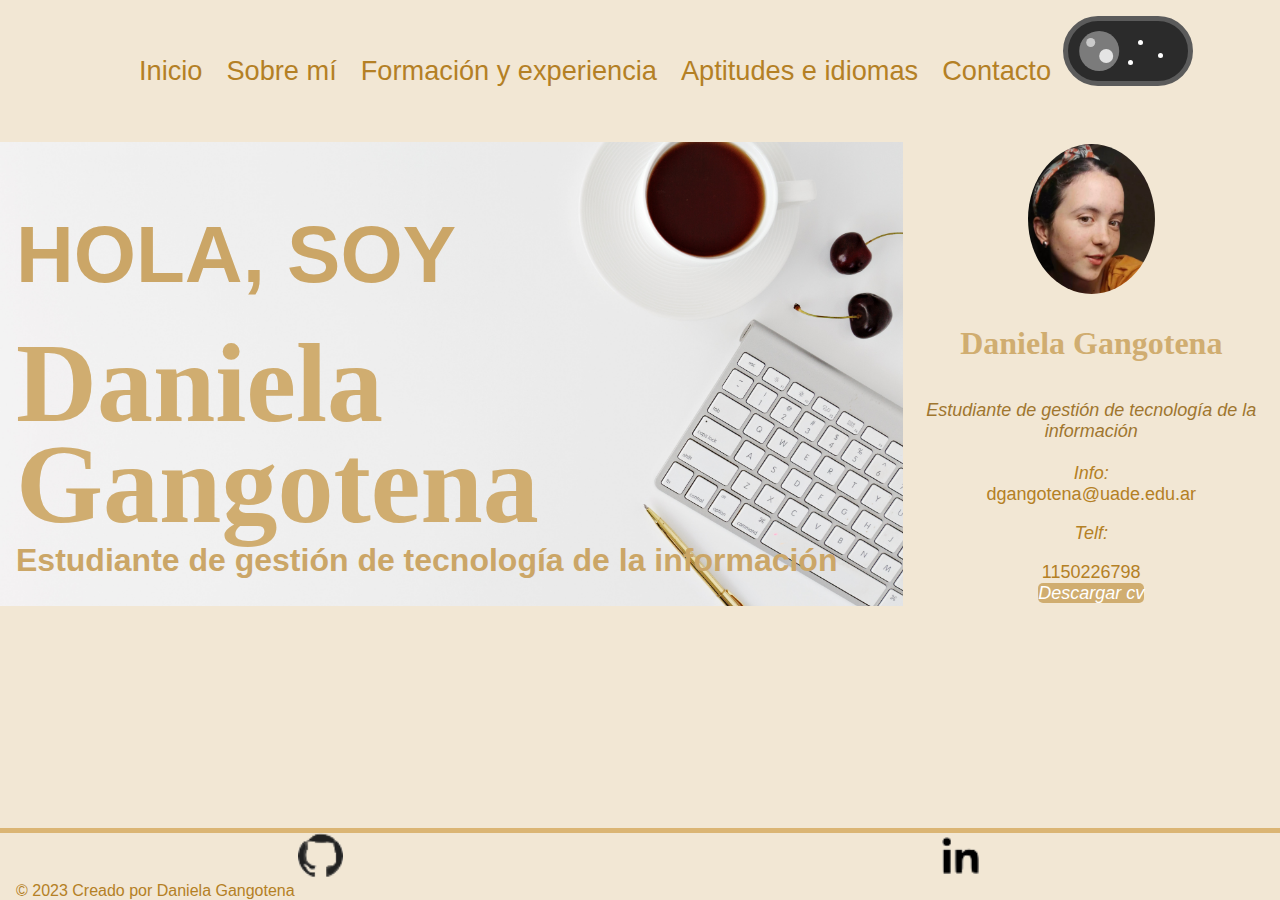
==== commit 90d845ba: "cambios colores" ====
--- a/index.html
+++ b/index.html
@@ -1,5 +1,5 @@
 <!DOCTYPE html>
-<html lang="en">
+<html lang="es">
   <head>
     <meta charset="UTF-8" />
     <meta name="viewport" content="width=device-width, initial-scale=1.0" />
@@ -16,35 +16,32 @@
         <label for="burger" class="burger"> ☰ </label>
         <ul class="navbar">
           <li class="nav-item">
-            <a href="index.html"><p >Inicio</p></a>
+            <a href="index.html"><p>Inicio</p></a>
           </li>
           <li class="nav-item">
-            <a href="pages/sobremi.html"
-              ><p >Sobre mí</p></a
-            >
+            <a href="pages/sobremi.html"><p>Sobre mí</p></a>
           </li>
           <li class="nav-item">
-            <a href="pages/formacion.html"
-              ><p>Formación y experiencia</p>
-            </a>
+            <a href="pages/formacion.html"><p>Formación y experiencia</p> </a>
           </li>
           <li class="nav-item">
-            <a href="pages/aptitudes.html"
-              ><p>Aptitudes e idiomas</p></a
-            >
+            <a href="pages/aptitudes.html"><p>Aptitudes e idiomas</p></a>
           </li>
           <li class="nav-item">
-            <a href="pages/contacto.html"
-              ><p>Contacto</p></a
-            >
+            <a href="pages/contacto.html"><p>Contacto</p></a>
           </li>
           <div class="switch">
-            <input type="checkbox" class="switch__input" id="Switch">
-            <label onclick="darkmode()" type="checkbox" class="switch__label" for="Switch">
-                <span class="switch__indicator"></span>
-                <span class="switch__decoration"></span>
+            <input type="checkbox" class="switch__input" id="Switch" />
+            <label
+              onclick="darkmode()"
+              type="checkbox"
+              class="switch__label"
+              for="Switch"
+            >
+              <span class="switch__indicator"></span>
+              <span class="switch__decoration"></span>
             </label>
-        </div>
+          </div>
         </ul>
       </nav>
     </header>
@@ -52,16 +49,13 @@
       <div class="contenedor">
         <div class="presentacion">
           <div class="alineacion">
-            <h2 style="font-size: 5rem; margin-bottom: 4px">
+            <h2 style="font-size: 5rem; margin-bottom: 2rem">
               <b>HOLA, SOY</b>
             </h2>
-            <p
-              class="nombre"
-              style="font-size: 7rem; margin-top: 2px; margin-bottom: 1px"
-            >
+            <p class="nombre">
               <b>Daniela Gangotena</b>
             </p>
-            <h2 class="white" style="font-size: 2rem; margin-top: 0px">
+            <h2 class="white" style="font-size: 2rem; margin-top: 0.5rem">
               <b>Estudiante de gestión de tecnología de la información</b>
             </h2>
           </div>
@@ -69,8 +63,8 @@
         <div class="columna">
           <img class="foto_cv" style="margin-bottom: 0" src="img/fotocv.png" />
           <p class="nombre" style="font-size: 2rem"><b>Daniela Gangotena</b></p>
-          
-          <p style="margin-top:1px;" class="texto-centrado">
+
+          <p style="margin-top: 0.5rem;" class="texto-centrado">
             Estudiante de gestión de tecnología de la información
           </p>
           <div class="texto-centrado">
@@ -95,7 +89,6 @@
             <a href="https://wa.me/1150226798" target="_blank"
               ><p
                 style="
-                
                   font-style: normal;
                   margin-top: 0;
                   margin-bottom: 0;
@@ -105,10 +98,7 @@
                 1150226798
               </p></a
             >
-
-            <button class="boton" stytle="margin-top:0;margin-bottom:3em;margin-top:0">
-              Descargar cv
-            </button>
+            <a class="boton" href="img/cv.jpeg" download>Descargar cv</a>
           </div>
         </div>
       </div>
@@ -132,5 +122,3 @@
     </footer>
   </body>
 </html>
-
-
--- a/styles/styles.css
+++ b/styles/styles.css
@@ -1,8 +1,212 @@
 @import url("https://fonts.googleapis.com/css2?family=Dela+Gothic+One&family=Lexend+Deca:wght@500&family=Rubik&display=swap");
+
+
+a{text-decoration: none; }
+.switch {
+    display: inline-block;
+    position: relative;
+}
+.button{
+  margin-top:0;
+  margin-bottom:3em;
+  margin-top:0;
+border-color:white;
+}
+.switch__input {
+    clip: rect(1px, 1px, 1px, 1px);
+    clip-path: inset(50%);
+    height: 1px;
+    width: 1px;
+    margin: -1px;
+    overflow: hidden;
+    padding: 0;
+    position: absolute;
+}
+
+.switch__label {
+    position: relative;
+    display: inline-block;
+    width: 120px;
+    height: 60px;
+    background-color: #2B2B2B;
+    border: 5px solid #5B5B5B;
+    border-radius: 9999px;
+    cursor: pointer;
+    transition: all 0.4s cubic-bezier(.46,.03,.52,.96);
+}
+
+.switch__indicator {
+    position: absolute;
+    top: 50%;
+    left: 50%;
+    transform: translate(-50%, -50%) translateX(-72%);
+    display: block;
+    width: 40px;
+    height: 40px;
+    background-color: #7B7B7B;
+    border-radius: 9999px;
+    box-shadow: 10px 0px 0 0 rgba(#000000, 0.2) inset;
+
+    &::before,
+    &::after {
+        position: absolute;
+        content: '';
+        display: block;
+        background-color: #FFFFFF;
+        border-radius: 9999px;
+    }
+
+    &::before {
+        top: 7px;
+        left: 7px;
+        width: 9px;
+        height: 9px;
+        background-color: #FFFFFF;
+        opacity: 0.6;
+    }
+
+    &::after {
+        bottom: 8px;
+        right: 6px;
+        width: 14px;
+        height: 14px;
+        background-color: #FFFFFF;
+        opacity: 0.8;
+    }
+}
+
+.switch__decoration {
+    position: absolute;
+    top: 65%;
+    left: 50%;
+    display: block;
+    width: 5px;
+    height: 5px;
+    background-color: #FFFFFF;
+    border-radius: 9999px;
+    animation: twinkle 0.8s infinite -0.6s;
+
+    &::before,
+    &::after {
+        position: absolute;
+        display: block;
+        content: '';
+        width: 5px;
+        height: 5px;
+        background-color: #FFFFFF;
+        border-radius: 9999px;
+    }
+
+    &::before {
+        top: -20px;
+        left: 10px;
+        opacity: 1;
+        animation: twinkle 0.6s infinite;
+    }
+
+    &::after {
+        top: -7px;
+        left: 30px;
+        animation: twinkle 0.6s infinite -0.2s;
+    }
+}
+
+@keyframes twinkle {
+    50% { opacity: 0.2; }
+}
+
+.switch__indicator {
+    &,
+    &::before,
+    &::after {
+        transition: all 0.4s cubic-bezier(.46,.03,.52,.96);
+    }
+}
+
+.switch__input:checked + .switch__label {
+    background-color: #8FB5F5;
+    border-color: #347CF8;
+
+    .switch__indicator {
+        background-color: #ECD21F;
+        box-shadow: none;
+        transform: translate(-50%, -50%) translateX(72%);
+
+        &::before,
+        &::after {
+            display: none;
+        }
+    }
+
+    .switch__decoration {
+        top: 50%;
+        transform: translate(0%, -50%);
+        animation: cloud 8s linear infinite;
+
+        width: 20px;
+        height: 20px;
+
+        &::before {
+            width: 10px;
+            height: 10px;
+            top: auto;
+            bottom: 0;
+            left: -8px;
+            animation: none;
+        }
+
+        &::after {
+            width: 15px;
+            height: 15px;
+            top: auto;
+            bottom: 0;
+            left: 16px;
+            animation: none;
+        }
+
+        &,
+        &::before,
+        &::after {
+            border-radius: 9999px 9999px 0 0;
+        }
+
+        &::after {
+            border-bottom-right-radius: 9999px;
+        }
+    }
+}
+
+@keyframes cloud {
+    0% {
+        transform: translate(0%, -50%);
+    }
+    50% {
+        transform: translate(-50%, -50%);
+    }
+    100% {
+        transform: translate(0%, -50%);
+    }
+}
 
 
 main{
   margin-bottom: 100px;
+}
+.boton{
+  background-color: #d0ad70;
+  color:white;
+  border-radius: 5px;
+  border-color:#d0ad70;
+  font-size:1em;
+  height:3em;
+}
+.dark-mode .boton{
+  background-color: white;
+  color:black;
+  border-radius: 5px;
+  border-color:white;
+  font-size:1em;
+  height:2em;
 }
 .dark-mode.formacion h3,
 .formacion h1,
@@ -23,9 +227,11 @@
   font-family: "Roboto", sans-serif;
   margin-bottom: 50px;
   margin: 0;
-  color: 3px solid white;
-}
-
+  color: 3px solid #d0ad70;
+}
+.presentacion .nombre{
+  font-size: 7rem; margin-top: 2px; margin-bottom: 1px;
+}
 .seccion-bienvenida {
   padding-top: 16px;
   text-align: center;
@@ -33,21 +239,21 @@
 }
 
 .seccion-bienvenida h1 {
-  font-size: 35px;
-  color: #130101;
+  font-size: 3.5em;
+  color: #d0ad70;
   float: left;
 }
 .seccion-bienvenida h2 {
-  font-size: 35px;
-  color: #100101;
+  font-size: 3.5em;
+  color:#d0ad70;
 }
 .seccion-bienvenida h3 {
-  font-size: 35px;
-  color: #0c0000;
+  font-size: 3.5em;
+  color: #d0ad70;
 }
 
 .seccion-bienvenida p {
-  font-size: 25px;
+  font-size: 2.5em;
 }
 
 #-------------------------------body ul {
@@ -84,7 +290,7 @@
   font-size: 30px;
   line-height: 0.9em;
   font-family: "Playfair Display", serif;
-  color: black;
+  color: #d4ad6b;
   text-align: center;
 }
 
@@ -94,9 +300,17 @@
   color: rgb(15, 1, 1);
 }
 
+.amarillo{
+  color:#cba667;
+}
+
+.dark-mode .amarillo h2{
+  color:white;
+}
+
 .seccion-bienvenida-fondo-azul {
   background-color: #F2E7D4;
-  border-left: 5px solid #010511;
+  border-left: 5px solid#d0ad70;;
 }
 
 .container {
@@ -114,19 +328,27 @@
 }
 
 
-h1,
-h2,
+h1{
+  font-family: "Gill Sans", "Gill Sans MT","Trebuchet MS", sans-serif;
+  text-align: justify;
+  color: #cba667;
+}
+h2{
+  font-family: "Gill Sans", "Gill Sans MT","Trebuchet MS", sans-serif;
+  text-align: justify;
+  color: #cba667;
+}
 h3 {
   font-family: "Gill Sans", "Gill Sans MT","Trebuchet MS", sans-serif;
   text-align: justify;
-  color: black;
+  color: #cba667;
 }
 span p {
   font-family: "Gill Sans", "Gill Sans MT","Trebuchet MS", sans-serif;
 }
 
 .texto {
-  color: black;
+  color: #d0ad70;;
 }
 
 .texto-centrado {
@@ -134,7 +356,7 @@
   font-size: large;
   font-style: italic;
   font-display: auto;
-  color: black;
+  color: #9f762f;;
 }
 .dark-mode .texto-centrado {
   text-align: center;
@@ -163,18 +385,30 @@
   display: block;
 }
 
+.dark-mode .nav-item:hover {
+  background-color: #1b1a17;
+
+  border-radius: 45px;
+}
+.nav-item:hover {
+  background-color: #dab169;
+
+  border-radius: 45px;
+}
+
 .fcf-body {
-  margin: 0;
+
+  margin-left:0;
   font-family: -apple-system, Arial, sans-serif;
   font-size: 1rem;
   font-weight: 400;
   line-height: 1.5;
-  color: #212529;
+  color: #ca9946;
   text-align: left;
   background-color: #F2E7D4;
   padding: 30px;
   padding-bottom: 10px;
-  border: 1px solid #F2E7D4;
+  border: 3px solid #d9ac5f;
   border-radius: 0.25rem;
   max-width: 100%;
   size: x-small;
@@ -213,7 +447,7 @@
 }
 
 .fcf-form-control:focus {
-  border: 1px solid #313131;
+  border: 1px solid#d0ad70;
 }
 
 select.fcf-form-control[size],
@@ -231,7 +465,17 @@
   margin-bottom: 0.5rem;
   font-family: "Gill Sans", "Gill Sans MT", Calibri, "Trebuchet MS", sans-serif;
   text-align: justify;
-  color: white;
+  color:#c78e2a;
+  font-size: 1.5rem;
+}
+
+.dark-mode label.fcf-label {
+  display: inline-block;
+  margin-bottom: 0.5rem;
+  font-family: "Gill Sans", "Gill Sans MT", Calibri, "Trebuchet MS", sans-serif;
+  text-align: justify;
+  color:white;
+  font-size: 1.5rem;
 }
 
 .fcf-credit {
@@ -246,14 +490,14 @@
 }
 
 .fcf-credit a:hover {
-  color: #0056b3;
+  color:#e4c081;
   text-decoration: underline;
 }
 
 .fcf-btn {
   display: inline-block;
   font-weight: 400;
-  color: #212529;
+  color: white;
   text-align: center;
   vertical-align: middle;
   cursor: pointer;
@@ -261,7 +505,7 @@
   -moz-user-select: none;
   -ms-user-select: none;
   user-select: none;
-  background-color: transparent;
+  background-color:#c78f2f;
   border: 1px solid transparent;
   padding: 0.375rem 0.75rem;
   font-size: 1rem;
@@ -292,8 +536,10 @@
 
 
 
-.dark-mode h1,h2,h3{
-  color:white;}
+.dark-mode h1{color:white;}
+.dark-mode h2{color:white;}
+.dark-mode h3{color:white;}
+  
 
 .dark-mode .fcf-body {
   background-color: black;
@@ -333,7 +579,7 @@
 .fcf-btn-primary:focus,
 .fcf-btn-primary.focus {
   color: #fff;
-  background-color: #F2E7D4;
+  background-color: #d0ad70;
   border-color: #F2E7D4;
   box-shadow: 0 0 0 0.2rem #F2E7D4;
 }
@@ -371,11 +617,21 @@
 span {
   margin-bottom: 2px;
   text-align: center;
-  color: 1px solid black;
+  color: #c0841e;
   font-family: "Gill Sans", "Gill Sans MT","Trebuchet MS", sans-serif;
   font-size:x-large;
   
 }
+.dark-mode .formacion{ background-color: black;
+  color: white;}
+.dark-mode h3{ background-color: black;
+  color: white;}
+.dark-mode  h1{ background-color: black;
+  color: white;}
+.dark-mode p{ background-color: black;
+  color: white;}
+.dark-mode span { background-color: black;
+  color: white;}
 
 html,
 body {
@@ -410,7 +666,7 @@
   margin-top: 0;
 }
 .nav-item:hover {
-  background-color: rgb(157, 205, 228);
+  background-color: #debd84;
 
   border-radius: 45px;
 }
@@ -434,11 +690,12 @@
   background-image: url("../img/fondo.jpg");
   background-size: cover;
   width: 80%;
+ 
 }
 
 .foto_cv {
   border-radius: 50%;
-  border-color: rgb(52, 110, 204);
+  border-color:#d0ad70;
   height: 150px;
   margin-top:0;
 }
@@ -483,7 +740,7 @@
 }
 
 p{
-  color:black;
+  color:#b48025;
 
 }
 
@@ -534,7 +791,7 @@
 
 .fcf-btn-primary {
   color: #fff;
-  background-color: #F2E7D4;
+  background-color: #d0ad70;
   border-color:#F2E7D4;
 }
 @media (min-width: 701px) {
@@ -548,11 +805,14 @@
   .nombre {
     font-size: 1.9em;
   }
+  
+  
 }
 
 @media (max-width: 700px) {
-  main {
-    min-height: 85vh;
+ 
+  .presentacion .nombre{
+    font-size: 4rem; margin-top: 2px; margin-bottom: 1px;
   }
   .navbar {
     display: none;
@@ -562,20 +822,16 @@
     font-size: 1.9em;
   }
   .nav-item {
-    color: white;
+    color: #cba667;
     padding: 12px;
-    font-size: 1.7em;
-    font-family: "Gill Sans", "Gill Sans MT", Calibri, "Trebuchet MS",
+    font-size: 2em;
+    font-family: "Gill Sans", "Gill Sans MT", "Trebuchet MS",
       sans-serif;
     justify-content: center;
     margin-bottom: 0;
     margin-top: 0;
   }
-  .nav-item:hover {
-    background-color: rgb(157, 205, 228);
-
-    border-radius: 45px;
-  }
+  
 
   .nav-item a {
     text-decoration: none;
@@ -590,13 +846,13 @@
     display: block;
     border: 1px solid #F2E7D4;
     border-radius: 5px;
-    width: 30px;
-    height: 30px;
-    line-height: 30px;
+    width: 3em;
+    height: 3em;
+    line-height: 3em;
     font-weight: bold;
     text-align: center;
     user-select: none;
-    background-color: cadetblue;
+    background-color:#d0ad70;
   }
 
   input:checked ~ ul {
@@ -604,7 +860,7 @@
   }
 
   .nav-item {
-    border-bottom: 2px solid #f1f1f1;
+    border-bottom: 2px solid#d0ad70;
     font-size: 1.2em;
     padding: 4px;
   }
@@ -627,7 +883,20 @@
   }
 
   main {
-    min-height: 85vh;
-  }
-}
-
+    min-height: 150vh;
+  }
+  body{
+    height:100vh;
+  }
+}
+
+@media(max-width:309px){
+  .presentacion .nombre{
+    font-size: 2rem; margin-top: 2px; margin-bottom: 1px;
+  }
+
+  body{
+    height:100vh;
+  }
+
+}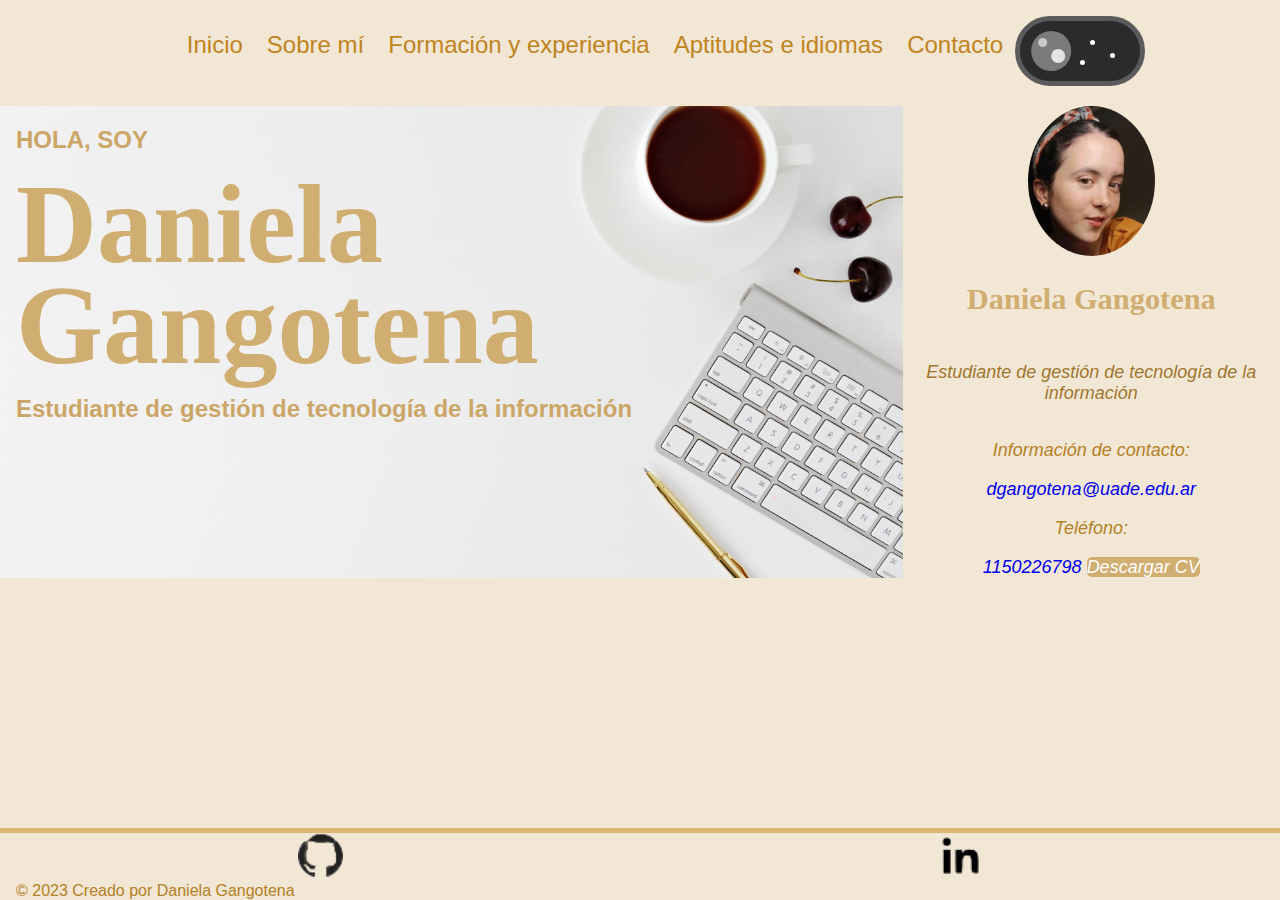
==== commit e0f68ce8: "agrego mejora index.html" ====
--- a/index.html
+++ b/index.html
@@ -1,124 +1,81 @@
 <!DOCTYPE html>
 <html lang="es">
-  <head>
+
+<head>
     <meta charset="UTF-8" />
     <meta name="viewport" content="width=device-width, initial-scale=1.0" />
+    <meta name="description" content="Perfil personal de Daniela Gangotena, estudiante de gestión de tecnología de la información. Contáctame para más información o descarga mi CV." />
     <link rel="stylesheet" href="styles/styles.css" />
+    <title>Inicio - Daniela Gangotena</title>
+</head>
 
-    <script src="js/darkmode.js"></script>
-    <title>Inicio</title>
-  </head>
-  <body onload="cargarModo()">
-    <!--el browser ejecuta esta función cuando ell body esta cargado-->
+<body>
     <header class="header">
-      <nav>
-        <input id="burger" type="checkbox" />
-        <label for="burger" class="burger"> ☰ </label>
-        <ul class="navbar">
-          <li class="nav-item">
-            <a href="index.html"><p>Inicio</p></a>
-          </li>
-          <li class="nav-item">
-            <a href="pages/sobremi.html"><p>Sobre mí</p></a>
-          </li>
-          <li class="nav-item">
-            <a href="pages/formacion.html"><p>Formación y experiencia</p> </a>
-          </li>
-          <li class="nav-item">
-            <a href="pages/aptitudes.html"><p>Aptitudes e idiomas</p></a>
-          </li>
-          <li class="nav-item">
-            <a href="pages/contacto.html"><p>Contacto</p></a>
-          </li>
-          <div class="switch">
-            <input type="checkbox" class="switch__input" id="Switch" />
-            <label
-              onclick="darkmode()"
-              type="checkbox"
-              class="switch__label"
-              for="Switch"
-            >
-              <span class="switch__indicator"></span>
-              <span class="switch__decoration"></span>
-            </label>
-          </div>
-        </ul>
-      </nav>
+        <nav>
+            <input id="burger" type="checkbox" aria-label="Abrir menú" />
+            <label for="burger" class="burger" aria-label="Menú de navegación">☰</label>
+            <ul class="navbar">
+                <li class="nav-item"><a href="index.html" aria-label="Ir a la página de inicio"><span>Inicio</span></a></li>
+                <li class="nav-item"><a href="pages/sobremi.html" aria-label="Conocer más sobre mí"><span>Sobre mí</span></a></li>
+                <li class="nav-item"><a href="pages/formacion.html" aria-label="Ver mi formación y experiencia"><span>Formación y experiencia</span></a></li>
+                <li class="nav-item"><a href="pages/aptitudes.html" aria-label="Descubrir mis aptitudes e idiomas"><span>Aptitudes e idiomas</span></a></li>
+                <li class="nav-item"><a href="pages/contacto.html" aria-label="Contactar conmigo"><span>Contacto</span></a></li>
+                <div class="switch">
+                    <input type="checkbox" class="switch__input" id="Switch" />
+                    <label onclick="darkmode()" for="Switch" class="switch__label">
+                        <span class="switch__indicator"></span>
+                        <span class="switch__decoration"></span>
+                    </label>
+                </div>
+            </ul>
+        </nav>
     </header>
+
     <main>
-      <div class="contenedor">
-        <div class="presentacion">
-          <div class="alineacion">
-            <h2 style="font-size: 5rem; margin-bottom: 2rem">
-              <b>HOLA, SOY</b>
-            </h2>
-            <p class="nombre">
-              <b>Daniela Gangotena</b>
-            </p>
-            <h2 class="white" style="font-size: 2rem; margin-top: 0.5rem">
-              <b>Estudiante de gestión de tecnología de la información</b>
-            </h2>
-          </div>
+        <div class="contenedor">
+            <section class="presentacion">
+                <div class="alineacion">
+                    <h2 class="main-heading">HOLA, SOY</h2>
+                    <p class="nombre"><strong>Daniela Gangotena</strong></p>
+                    <h2 class="subtitle">Estudiante de gestión de tecnología de la información</h2>
+                </div>
+            </section>
+
+            <section class="columna">
+                <img class="foto_cv" src="img/fotocv.png" alt="Foto de Daniela Gangotena" loading="lazy" />
+                <p class="nombre"><strong>Daniela Gangotena</strong></p>
+                <p class="texto-centrado">Estudiante de gestión de tecnología de la información</p>
+                <div class="texto-centrado">
+                    <p>Información de contacto:</p>
+                    <a href="mailto:dgangotena@uade.edu.ar" class="contact-link" target="_blank" aria-label="Enviar un correo a Daniela Gangotena">
+                        dgangotena@uade.edu.ar
+                    </a>
+                    <p>Teléfono:</p>
+                    <a href="https://wa.me/1150226798" class="contact-link" target="_blank" aria-label="Contactar a través de WhatsApp">
+                        1150226798
+                    </a>
+                    <a class="boton" href="img/cv.jpeg" download aria-label="Descargar mi CV">Descargar CV</a>
+                </div>
+            </section>
         </div>
-        <div class="columna">
-          <img class="foto_cv" style="margin-bottom: 0" src="img/fotocv.png" />
-          <p class="nombre" style="font-size: 2rem"><b>Daniela Gangotena</b></p>
+    </main>
 
-          <p style="margin-top: 0.5rem;" class="texto-centrado">
-            Estudiante de gestión de tecnología de la información
-          </p>
-          <div class="texto-centrado">
-            <p style="margin-top: 0; margin-bottom: 0">Info:</p>
-            <a
-              style="margin-top: 0; margin-bottom: 0"
-              href="mailto:dgangotena@uade.edu.ar"
-              target="_blank"
-              ><p
-                style="
-                  font-style: normal;
-                  margin-top: 0;
-                  margin-top: 0;
-                  margin-bottom: 0;
-                  text-decoration: none;
-                "
-              >
-                dgangotena@uade.edu.ar
-              </p></a
-            >
-            <p>Telf:</p>
-            <a href="https://wa.me/1150226798" target="_blank"
-              ><p
-                style="
-                  font-style: normal;
-                  margin-top: 0;
-                  margin-bottom: 0;
-                  text-decoration: none;
-                "
-              >
-                1150226798
-              </p></a
-            >
-            <a class="boton" href="img/cv.jpeg" download>Descargar cv</a>
-          </div>
+    <footer class="footer">
+        <div class="contacto redes-sociales">
+            <a href="https://github.com/dggtn9" target="_blank" aria-label="Visitar mi perfil de GitHub">
+                <img src="img/github.png" alt="Logo de GitHub" />
+            </a>
+            <a href="https://www.linkedin.com/in/daniela-gangotena-265031288/" target="_blank" aria-label="Visitar mi perfil de LinkedIn">
+                <img src="img/linkedin.png" alt="Logo de LinkedIn" />
+            </a>
         </div>
-      </div>
-    </main>
-    <footer class="footer">
-      <div class="contacto redes-sociales">
-        <a href="https://github.com/dggtn9" target="_blank">
-          <img src="img/github.png" />
-        </a>
-        <a
-          href="https://www.linkedin.com/in/daniela-gangotena-265031288/"
-          target="_blank"
-        >
-          <img src="img/linkedin.png" />
-        </a>
-      </div>
 
-      <div class="copyright">
-        <p>© 2023 Creado por Daniela Gangotena</p>
-      </div>
+        <div class="copyright">
+            <p>© 2023 Creado por Daniela Gangotena</p>
+        </div>
     </footer>
-  </body>
+
+    <script src="js/darkmode.js" defer></script>
+</body>
+
 </html>
